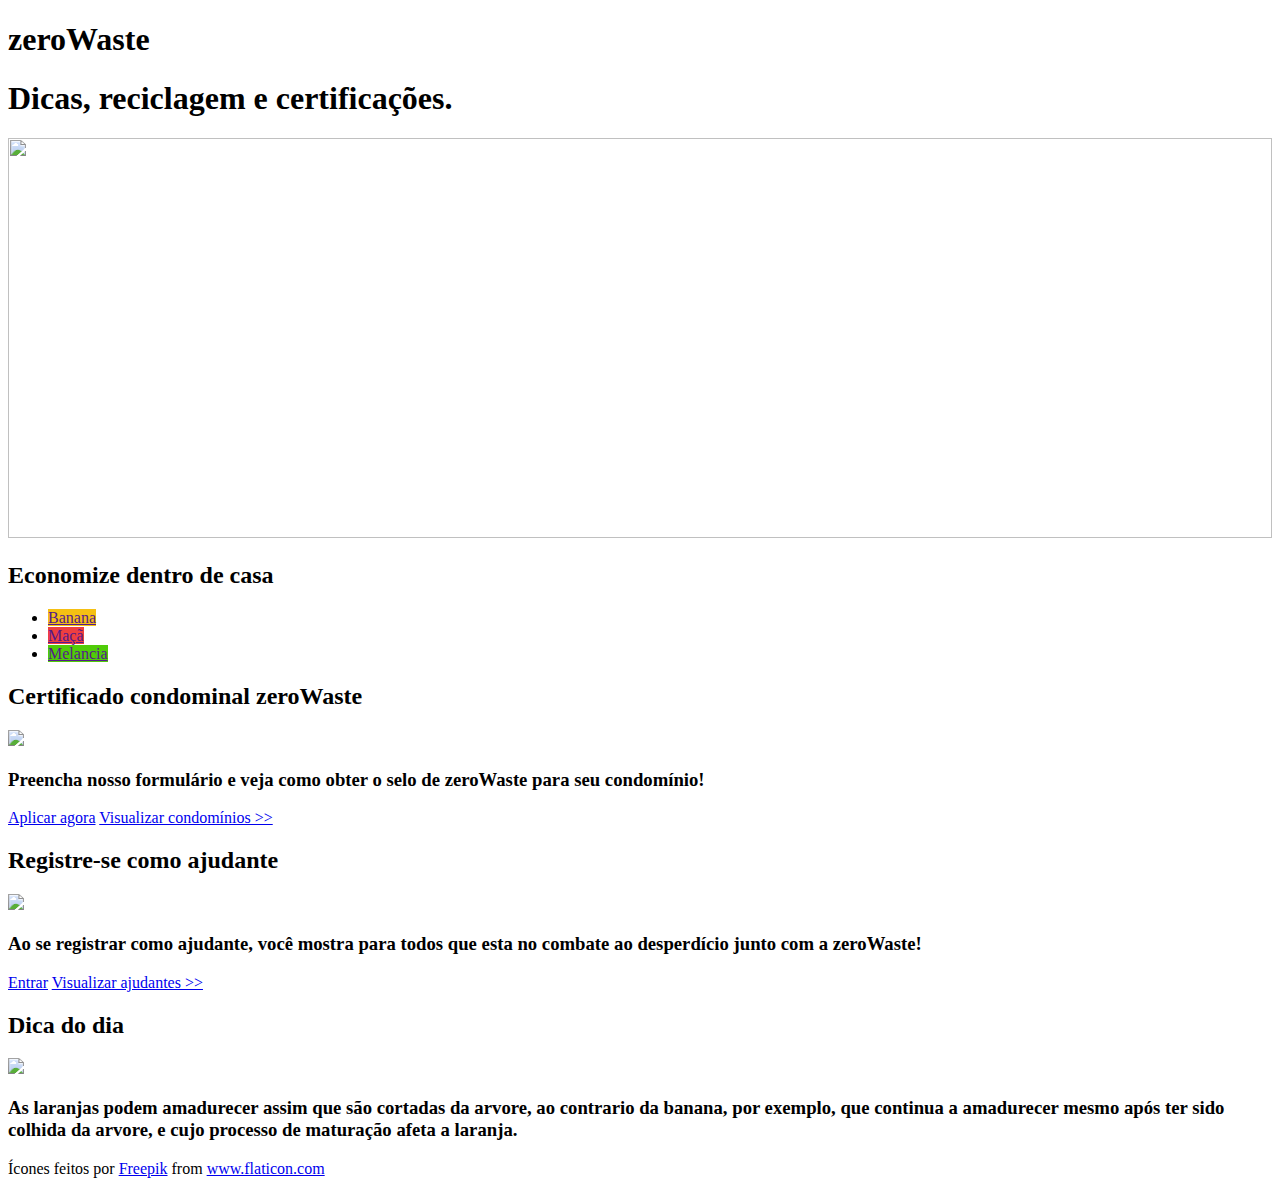
==== src/main/resources/templates/index.html @ d3e60009 "Base finalizada" ====
<!DOCTYPE html>
<html>
<head th:include="_template :: head"></head>
<body>
    <div class="topp" th:include="_template :: navbar"></div>

    <div class="header">
        <h1 id="banner_text">zeroWaste</h1>
        <h1 id="banner_text2">Dicas, reciclagem e certificações.</h1>
        <img src="https://source.unsplash.com/s1xR3R7Q_H4" width="100%" height="400vw"></img>  
    </div>

    <div class="food_bar">
        <h2>Economize dentro de casa</h2>
        <ul>
            <li><a href="" style="background-color: rgb(245, 192, 19)" >Banana</a></li>
            <li><a href="" style="background-color: rgb(238, 63, 63)" >Maçã</a></li>
            <li><a href="" style="background-color: rgb(80, 204, 8)" >Melancia</a></li>
        </ul>
    </div>
    

    <div class="certificado">
        <h2>Certificado condominal zeroWaste</h2>
        <img src="certificado.png"></img> 
        <h3>Preencha nosso formulário e veja como obter o selo de zeroWaste para seu condomínio!</h3>
        <a href="/register-address" class="button">Aplicar agora</a>
        <a href="/addresses" class="infolink">Visualizar condomínios >></a>
        
    </div>
    
    <div class="certificado">
        <h2>Registre-se como ajudante</h2>
        <img src="equipe.png"></img> 
        <h3>Ao se registrar como ajudante, você mostra para todos que esta no combate ao desperdício junto com a zeroWaste!</h3>
        <a href="/register-user" class="button">Entrar</a>
        <a href="/users" class="infolink">Visualizar ajudantes >></a>
        
    </div>

    <div class="dicadia">
        <h2>Dica do dia</h2>
        <img src="enigma.png"></img> 
        <h3>As laranjas podem amadurecer assim que são cortadas da arvore, ao contrario da banana, por exemplo, que continua a amadurecer mesmo após ter sido colhida da arvore, e cujo processo de maturação afeta a laranja.</h3>
    </div>
 	
 	<div class="credits">
 	Ícones feitos por 
 	<a href="https://www.freepik.com" title="Freepik">Freepik</a> from <a href="https://www.flaticon.com/br/" title="Flaticon">www.flaticon.com</a>
 	</div>
</body>
<header th:include="_template :: footer"></header>
</html>
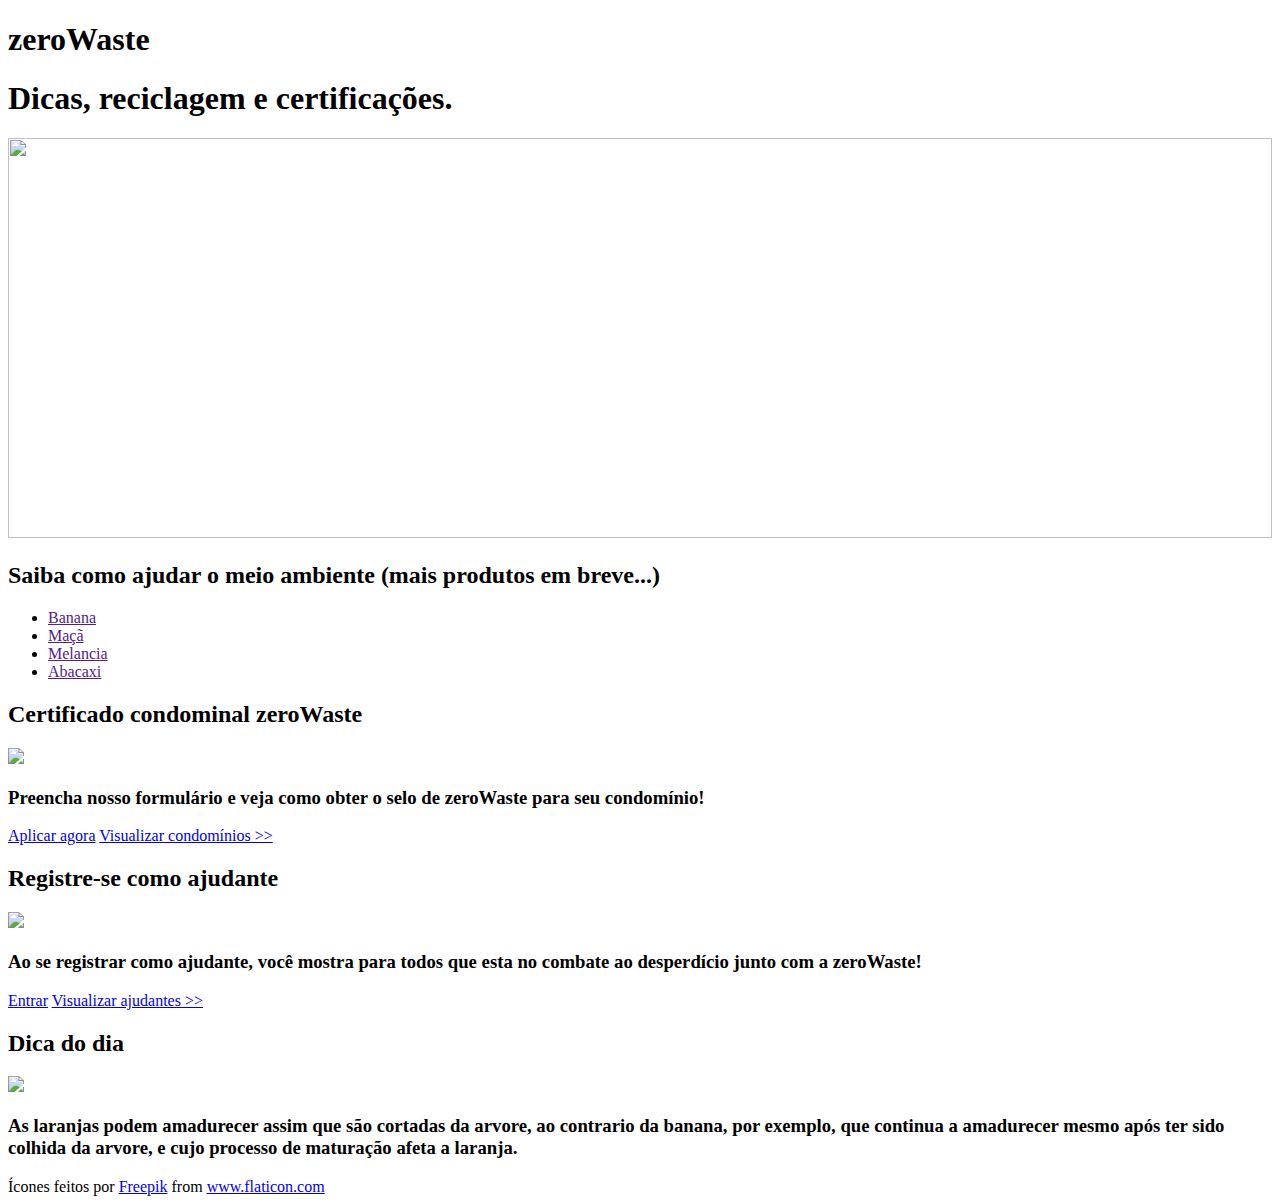
==== commit a1d2d244: "JPA persistences" ====
--- a/src/main/resources/templates/index.html
+++ b/src/main/resources/templates/index.html
@@ -11,12 +11,15 @@
     </div>
 
     <div class="food_bar">
-        <h2>Economize dentro de casa</h2>
-        <ul>
-            <li><a href="" style="background-color: rgb(245, 192, 19)" >Banana</a></li>
-            <li><a href="" style="background-color: rgb(238, 63, 63)" >Maçã</a></li>
-            <li><a href="" style="background-color: rgb(80, 204, 8)" >Melancia</a></li>
-        </ul>
+        <h2>Saiba como ajudar o meio ambiente (mais produtos em breve...)</h2>
+        <div class="menu">
+	        <ul>
+	            <li><a href="">Banana</a></li>
+	            <li><a href="">Maçã</a></li>
+	            <li><a href="">Melancia</a></li>
+	            <li><a href="">Abacaxi</a></li>
+	        </ul>
+	    </div>
     </div>
     
 
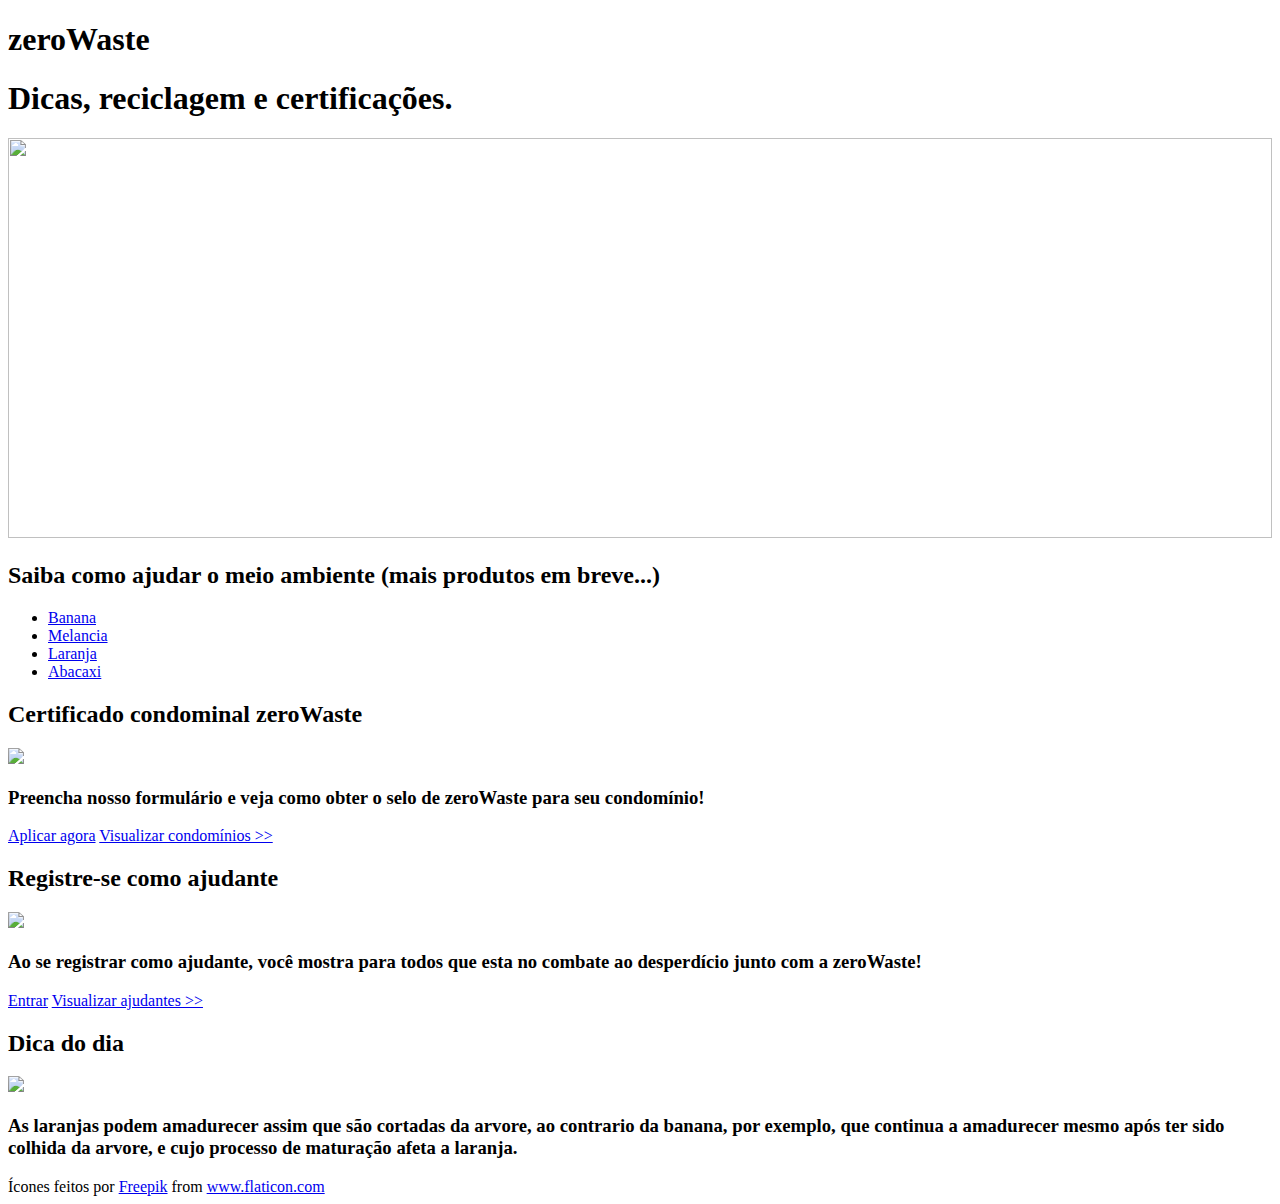
==== commit 8dcd0def: "paginas produtos" ====
--- a/src/main/resources/templates/index.html
+++ b/src/main/resources/templates/index.html
@@ -14,10 +14,10 @@
         <h2>Saiba como ajudar o meio ambiente (mais produtos em breve...)</h2>
         <div class="menu">
 	        <ul>
-	            <li><a href="">Banana</a></li>
-	            <li><a href="">Maçã</a></li>
-	            <li><a href="">Melancia</a></li>
-	            <li><a href="">Abacaxi</a></li>
+	            <li><a href="/banana">Banana</a></li>
+	            <li><a href="/melancia">Melancia</a></li>
+	            <li><a href="/laranja">Laranja</a></li>
+	            <li><a href="/abacaxi">Abacaxi</a></li>
 	        </ul>
 	    </div>
     </div>
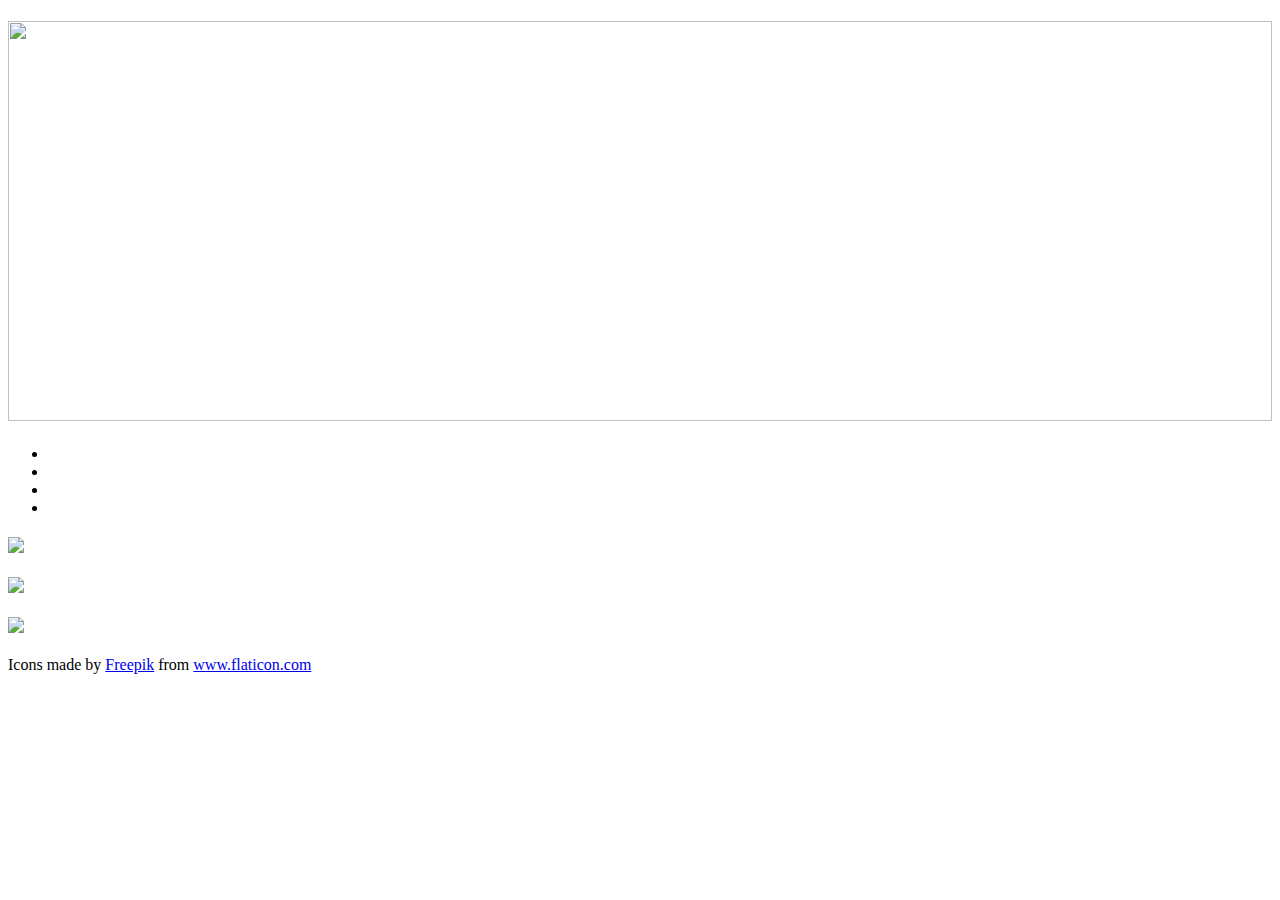
==== commit c1257045: "I18n" ====
--- a/src/main/resources/templates/index.html
+++ b/src/main/resources/templates/index.html
@@ -1,54 +1,54 @@
 <!DOCTYPE html>
-<html>
+<html xmlns:th="http://thymeleaf.org">
 <head th:include="_template :: head"></head>
 <body>
     <div class="topp" th:include="_template :: navbar"></div>
 
     <div class="header">
-        <h1 id="banner_text">zeroWaste</h1>
-        <h1 id="banner_text2">Dicas, reciclagem e certificações.</h1>
+        <h1 id="banner_text" th:text="#{index.title}"></h1>
+        <h1 id="banner_text2" th:text="#{index.title2}"></h1>
         <img src="https://source.unsplash.com/s1xR3R7Q_H4" width="100%" height="400vw"></img>  
     </div>
 
     <div class="food_bar">
-        <h2>Saiba como ajudar o meio ambiente (mais produtos em breve...)</h2>
+        <h2 th:text="#{index.subtitle}"></h2>
         <div class="menu">
 	        <ul>
-	            <li><a href="/banana">Banana</a></li>
-	            <li><a href="/melancia">Melancia</a></li>
-	            <li><a href="/laranja">Laranja</a></li>
-	            <li><a href="/abacaxi">Abacaxi</a></li>
+	            <li><a href="/banana" th:text="#{index.product}"></a></li>
+	            <li><a href="/melancia" th:text="#{index.product2}"></a></li>
+	            <li><a href="/laranja" th:text="#{index.product3}"></a></li>
+	            <li><a href="/abacaxi" th:text="#{index.product4}"></a></li>
 	        </ul>
 	    </div>
     </div>
     
 
     <div class="certificado">
-        <h2>Certificado condominal zeroWaste</h2>
+        <h2 th:text="#{index.subtitle2}"></h2>
         <img src="certificado.png"></img> 
-        <h3>Preencha nosso formulário e veja como obter o selo de zeroWaste para seu condomínio!</h3>
-        <a href="/register-address" class="button">Aplicar agora</a>
-        <a href="/addresses" class="infolink">Visualizar condomínios >></a>
+        <h3 th:text="#{index.text}"></h3>
+        <a href="/register-address" class="button" th:text="#{index.buttom}"></a>
+        <a href="/addresses" class="infolink" th:text="#{index.buttom2}"></a>
         
     </div>
     
     <div class="certificado">
-        <h2>Registre-se como ajudante</h2>
+        <h2 th:text="#{index.subtitle3}"></h2>
         <img src="equipe.png"></img> 
-        <h3>Ao se registrar como ajudante, você mostra para todos que esta no combate ao desperdício junto com a zeroWaste!</h3>
-        <a href="/register-user" class="button">Entrar</a>
-        <a href="/users" class="infolink">Visualizar ajudantes >></a>
+        <h3 th:text="#{index.text2}"></h3>
+        <a href="/register-user" class="button" th:text="#{index.buttom3}"></a>
+        <a href="/users" class="infolink" th:text="#{index.buttom4}"></a>
         
     </div>
 
     <div class="dicadia">
-        <h2>Dica do dia</h2>
+        <h2 th:text="#{index.subtitle4}"></h2>
         <img src="enigma.png"></img> 
-        <h3>As laranjas podem amadurecer assim que são cortadas da arvore, ao contrario da banana, por exemplo, que continua a amadurecer mesmo após ter sido colhida da arvore, e cujo processo de maturação afeta a laranja.</h3>
+        <h3 th:text="#{index.text3}"></h3>
     </div>
  	
  	<div class="credits">
- 	Ícones feitos por 
+ 	Icons made by
  	<a href="https://www.freepik.com" title="Freepik">Freepik</a> from <a href="https://www.flaticon.com/br/" title="Flaticon">www.flaticon.com</a>
  	</div>
 </body>
